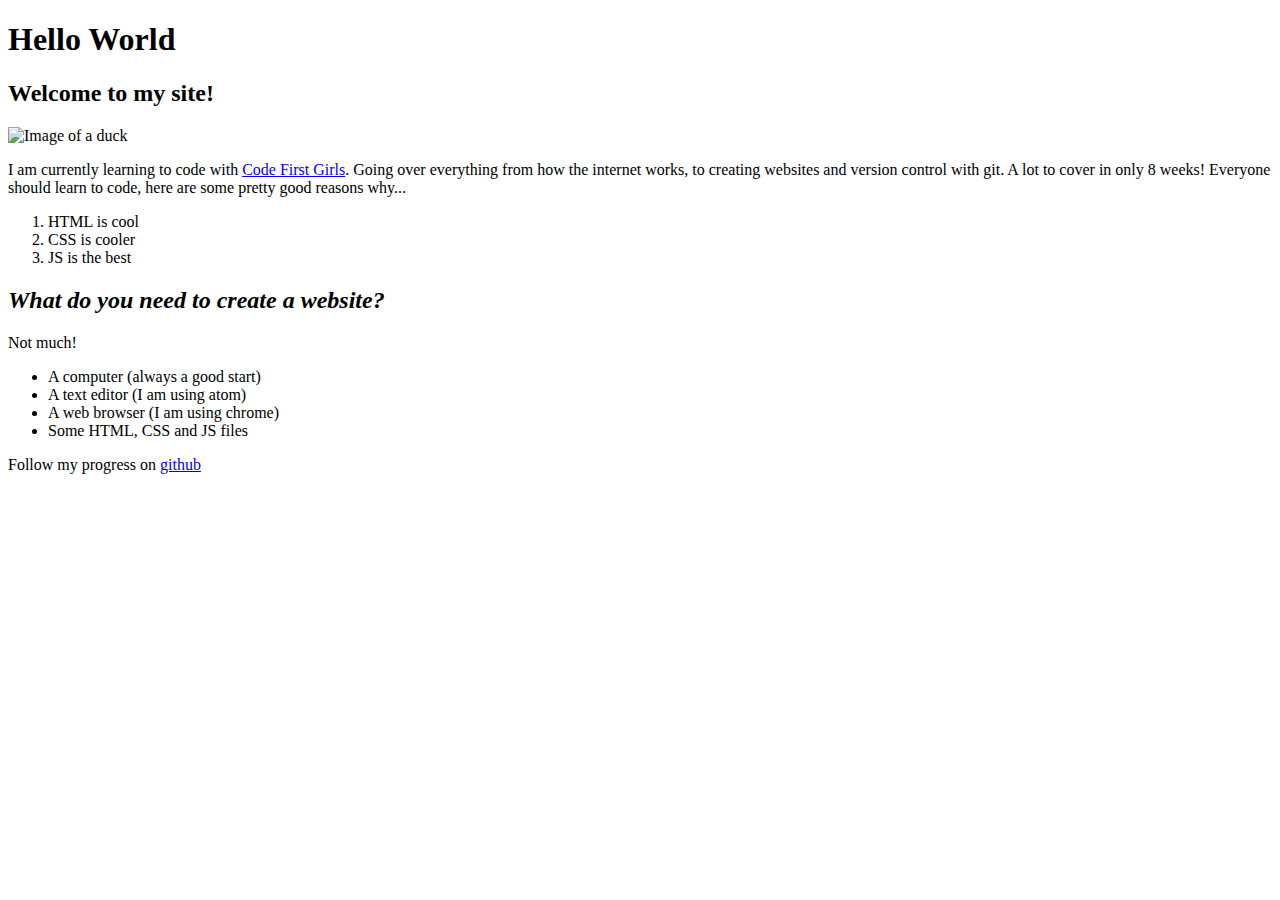
==== index.html @ 6cc7ee3d "Create index.html" ====
<!DOCTYPE html>
<html>
    <head>
        <link rel="stylesheet" href=CSS/style.css/>
        <title>Code like a girl 2020</title>
    </head>
    <body>
        <div>
            <h1>Hello World</h1>

            <h2>Welcome to my site!</h2> </div>
     <!-- image of a duck -->
    <img src="duck.jpg" alt="Image of a duck" width="250px">

<div>
<p>
    
    I am currently learning to code with <a href="https://codelikeagirl.vodafone.gr/">Code First Girls</a>. Going over everything from how the 
    internet works, to creating websites and version control with git. A lot to cover in only 8 weeks!
    Everyone should learn to code, here are some pretty good reasons why...
</p>
</div>
<ol>
    <li>HTML is cool</li>
    <li>CSS is cooler</li>
    <li>JS is the best</li>
</ol>

    <h2><em>What do you need to create a website?</em></h2>
<div>
    <p>Not much!</p>
    <ul>
    <li>A computer (always a good start)</li>
    <li>A text editor (I am using atom)</li>
    <li>A web browser (I am using chrome)</li>
    <li>Some HTML, CSS and JS files</li>
    </ul>
</div>
    <p>Follow my progress on <a href="https://codelikeagirl.vodafone.gr/">github</a></p>
    </body>
</html>
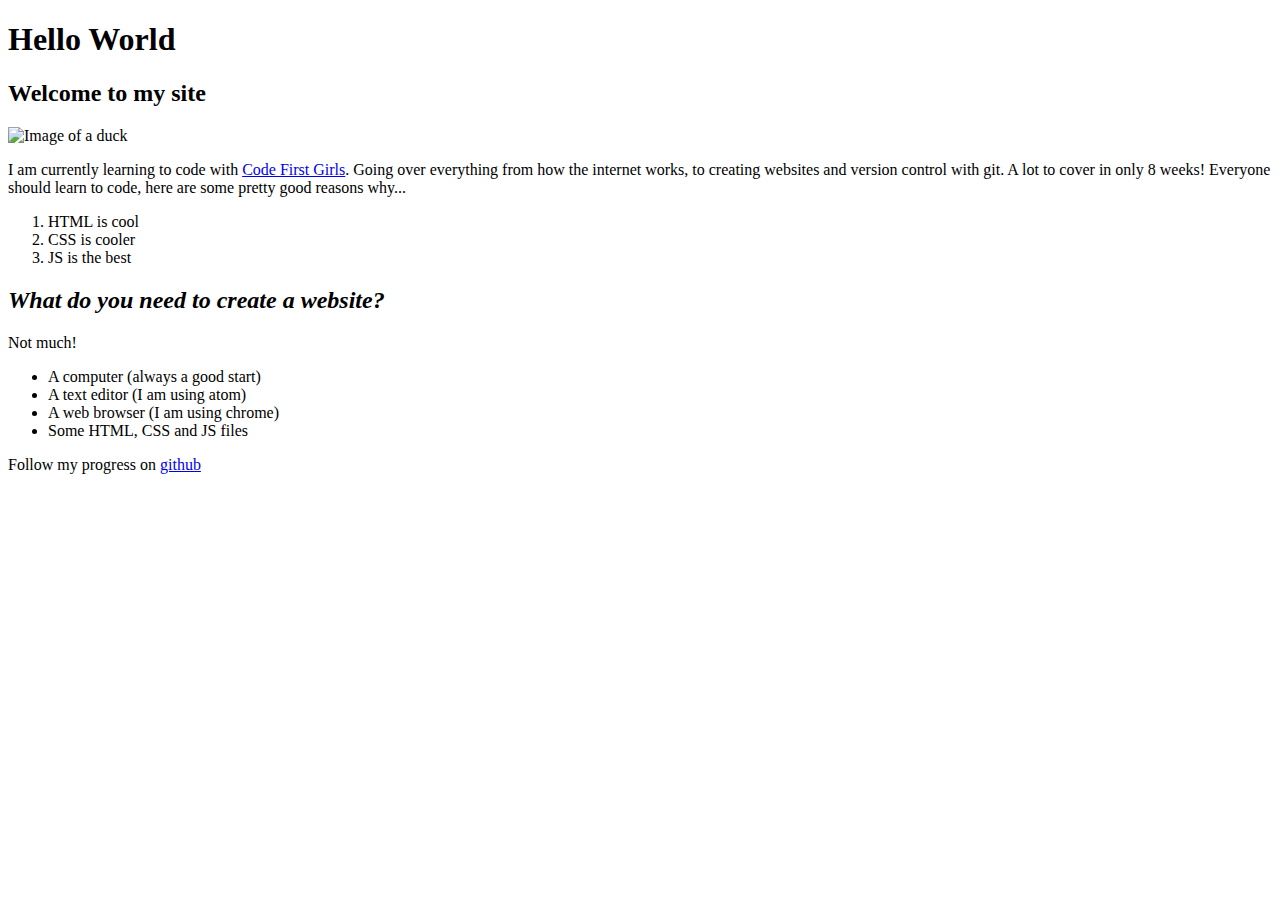
==== commit 0a2be863: "Update index.html" ====
--- a/index.html
+++ b/index.html
@@ -8,7 +8,7 @@
         <div>
             <h1>Hello World</h1>
 
-            <h2>Welcome to my site!</h2> </div>
+            <h2>Welcome to my site</h2> </div>
      <!-- image of a duck -->
     <img src="duck.jpg" alt="Image of a duck" width="250px">
 
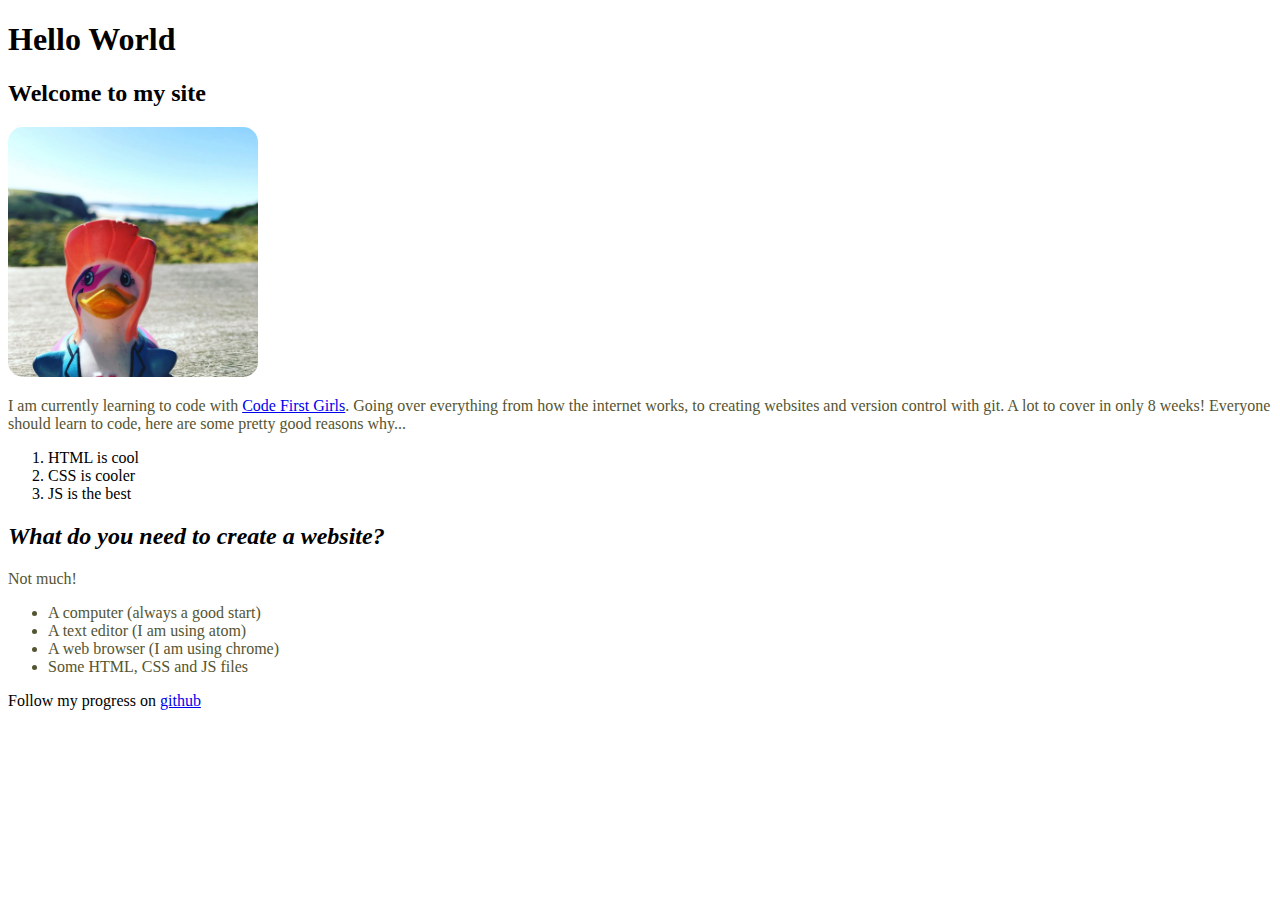
==== commit f1625eb0: "new change" ====
--- a/index.html
+++ b/index.html
@@ -1,16 +1,16 @@
 <!DOCTYPE html>
 <html>
     <head>
-        <link rel="stylesheet" href=CSS/style.css/>
+        <link rel="stylesheet" href="CSS/styles.css"/>
         <title>Code like a girl 2020</title>
     </head>
     <body>
-        <div>
+        
             <h1>Hello World</h1>
 
-            <h2>Welcome to my site</h2> </div>
+            <h2>Welcome to my site</h2> 
      <!-- image of a duck -->
-    <img src="duck.jpg" alt="Image of a duck" width="250px">
+    <img src="duck.jpg" alt="Image of a duck">
 
 <div>
 <p>
--- a/CSS/styles.css
+++ b/CSS/styles.css
@@ -0,0 +1,9 @@
+div {
+    color: rgb(84, 85, 50);
+    
+}
+img {
+    width:250px;
+    border-radius: 15px;
+
+}